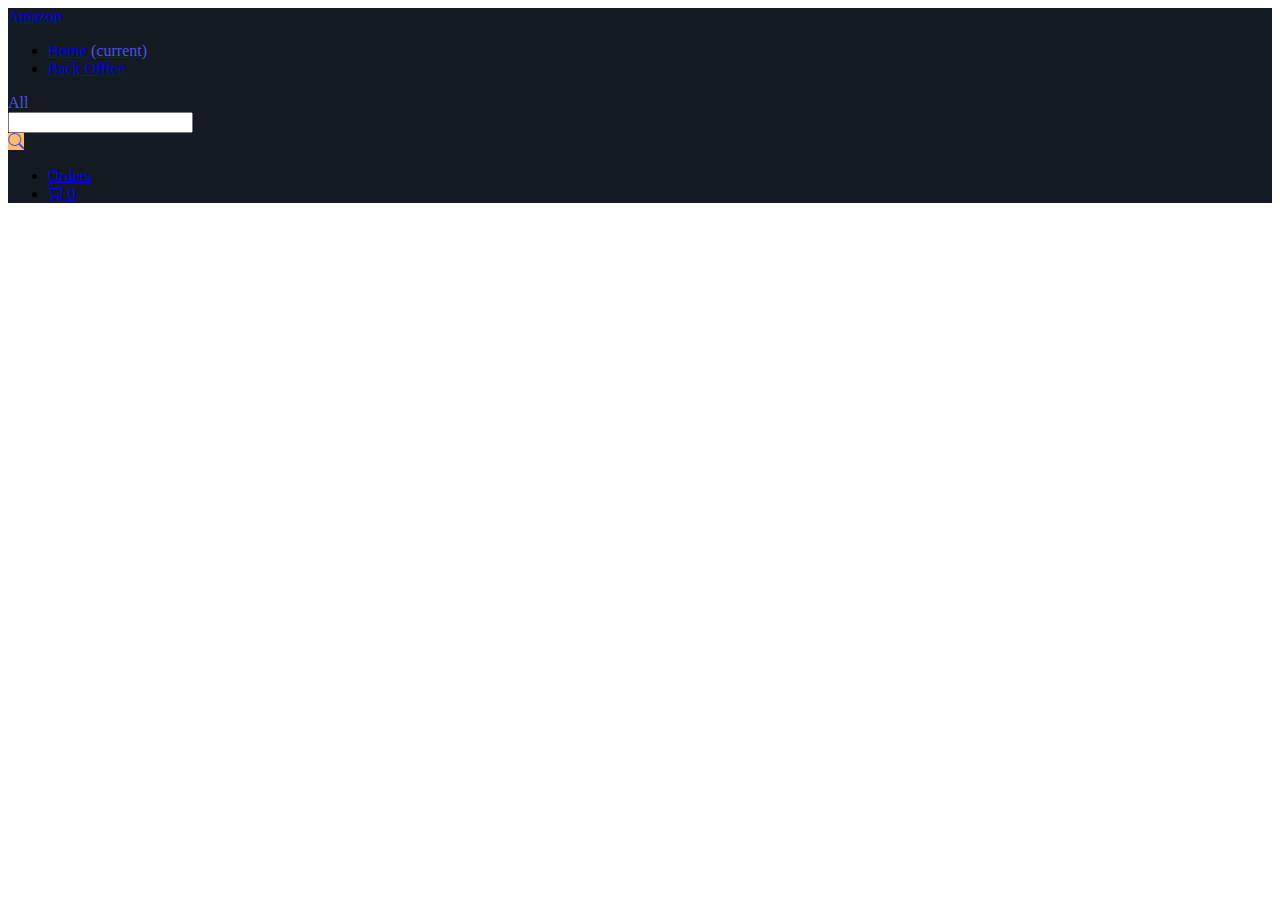
==== index.html @ 66e46ae6 "BackOffice created" ====
<!DOCTYPE html>
<html lang="en">
  <head>
    <meta charset="UTF-8" />
    <meta http-equiv="X-UA-Compatible" content="IE=edge" />
    <meta name="viewport" content="width=device-width, initial-scale=1.0" />
    <title>Document</title>
    <link
      rel="stylesheet"
      href="https://cdn.jsdelivr.net/npm/bootstrap@4.6.0/dist/css/bootstrap.min.css"
      integrity="sha384-B0vP5xmATw1+K9KRQjQERJvTumQW0nPEzvF6L/Z6nronJ3oUOFUFpCjEUQouq2+l"
      crossorigin="anonymous"
    />
    <link
      rel="stylesheet"
      href="https://cdn.jsdelivr.net/npm/bootstrap-icons@1.5.0/font/bootstrap-icons.css"
    />
    <link rel="stylesheet" href="style.css" />
  </head>
  <body>
    <nav class="navbar navbar-expand-lg navbar-dark navbar-style">
      <a class="navbar-brand" href="#">Amazon</a>

      <div class="collapse navbar-collapse" id="navbarSupportedContent">
        <ul class="navbar-nav mr-auto">
          <li class="nav-item active">
            <a class="nav-link" href="#"
              >Home <span class="sr-only">(current)</span></a
            >
          </li>
          <li class="nav-item">
            <a class="nav-link" href="backOffice.html">Back Office</a>
          </li>
        </ul>

        <div id="searchbar" class="input-group">
          <div class="input-group-prepend">
            <span class="input-group-text left-search dropdown dropdown-toggle"
              >All
            </span>
          </div>
          <input type="text" class="form-control" />
          <div class="input-group-append">
            <span class="input-group-text right-search"
              ><i class="bi bi-search"></i
            ></span>
          </div>
        </div>

        <ul class="navbar-nav mr-auto">
          <li class="nav-item">
            <a class="nav-link" href="#">Orders</a>
          </li>

          <li class="nav-item">
            <a class="nav-link" href="#" tabindex="-1" aria-disabled="true"
              ><i class="bi bi-cart"></i> 0</a
            >
          </li>
        </ul>
      </div>
    </nav>

    <div class="container">
      <div id="product-list" class="row row-cols-1"></div>
    </div>

    <script
      src="https://code.jquery.com/jquery-3.5.1.slim.min.js"
      integrity="sha384-DfXdz2htPH0lsSSs5nCTpuj/zy4C+OGpamoFVy38MVBnE+IbbVYUew+OrCXaRkfj"
      crossorigin="anonymous"
    ></script>
    <script
      src="https://cdn.jsdelivr.net/npm/bootstrap@4.6.0/dist/js/bootstrap.bundle.min.js"
      integrity="sha384-Piv4xVNRyMGpqkS2by6br4gNJ7DXjqk09RmUpJ8jgGtD7zP9yug3goQfGII0yAns"
      crossorigin="anonymous"
    ></script>
    <!-- <script src="index.js"></script> -->

    <script>
      const productList = document.getElementById("product-list");
      const logShoppingArray = async function () {
        const fetchedData = await fetch(
          "https://striveschool-api.herokuapp.com/api/product/",
          {
            headers: {
              Authorization:
                "Bearer eyJhbGciOiJIUzI1NiIsInR5cCI6IkpXVCJ9.eyJfaWQiOiI2MTFjZTBiMTJkNTI2MjAwMTViNmRjOGQiLCJpYXQiOjE2MjkyODI0ODEsImV4cCI6MTYzMDQ5MjA4MX0.KFzMXEuZKdknd6L7prl-dQh0EjsTHj4Dx-MfEdGaUuo",
            },
          }
        );

        const arrayOfProductObjs = await fetchedData.json();
        console.log(arrayOfProductObjs);
        createCards(arrayOfProductObjs);
      };

      const createCards = function (array) {
        array.forEach((obj) => {
          let cardCol = document.createElement("div");
          cardCol.classList.add("col");
          cardCol.innerHTML = `<div class="card">
            <img src="${obj.imageUrl}" style="width:18rem" class="card-img-top" alt="..." />
            <div class="card-body">
              <h5 class="card-title">${obj.name}</h5>
              <p class="card-text">
                ${obj.brand}: Product Description: ${obj.description}
              </p>
              <a href="#" class="btn btn-primary">${obj.price}</a>
            </div>
          </div>`;

          cardCol.innerHTML = `<div class="card mb-3" style="width: 100%;">
  <div class="row no-gutters">
    <div class="col-md-4">
      <img src="${obj.imageUrl}" alt="...">
    </div>
    <div class="col-md-8">
      <div class="card-body">
        <h5 class="card-title"><a class="phone-link" href="#">${obj.brand.toUpperCase()} ${
            obj.name
          }  ${obj.description}</a></h5>
        <p><ul class="stars">
            <li><i class="bi bi-star-fill"></i></li>
            <li><i class="bi bi-star-fill"></i></li>
            <li><i class="bi bi-star-fill"></i></li>
            <li><i class="bi bi-star-fill"></i></li>
            <li><i class="bi bi-star-half"></i></li>
            </ul></p>
        <p class="card-text"><strong>$${obj.price}</strong></p> 
        <p class="card-text"><small>$${
          obj.price * 0.8
        }<span> (39 used & new offers)</span></small></p>
      </div>
    </div>
  </div>
</div>`;

          productList.appendChild(cardCol);
        });
      };

      logShoppingArray();
    </script>
  </body>
</html>
---- style.css ----
.navbar-style {
  background-color: #131a22;
  /* color: white; */
}

span {
  color: rgb(80, 80, 235);
}

#searchbar {
  width: 53%;
}

#searchbar .input-group-text.right-search {
  background-color: #febd69;
}

.phone-link {
  text-decoration: none;
  color: black;
}

.phone-link:hover {
  text-decoration: none;
  color: orange;
}

.stars {
  list-style: none;
  /* margin-left: none; */
  padding-left: 0;
}

.stars li {
  display: inline;
  color: #febd69;
}
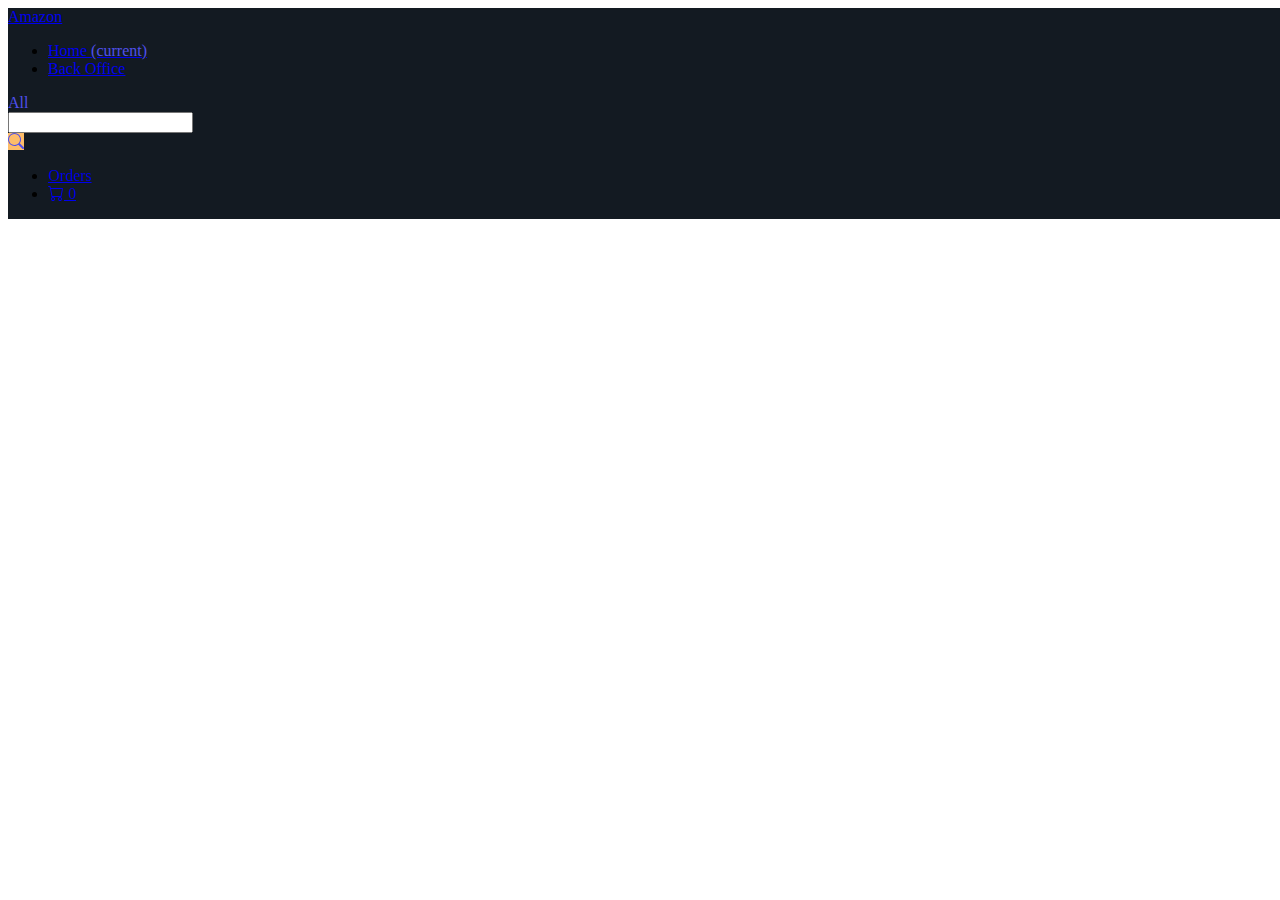
==== commit 236b9ff3: "Edit and Delete buttons added" ====
--- a/index.html
+++ b/index.html
@@ -4,7 +4,7 @@
     <meta charset="UTF-8" />
     <meta http-equiv="X-UA-Compatible" content="IE=edge" />
     <meta name="viewport" content="width=device-width, initial-scale=1.0" />
-    <title>Document</title>
+    <title>Amazon</title>
     <link
       rel="stylesheet"
       href="https://cdn.jsdelivr.net/npm/bootstrap@4.6.0/dist/css/bootstrap.min.css"
@@ -18,8 +18,14 @@
     <link rel="stylesheet" href="style.css" />
   </head>
   <body>
-    <nav class="navbar navbar-expand-lg navbar-dark navbar-style">
-      <a class="navbar-brand" href="#">Amazon</a>
+    <nav class="navbar navbar-expand-md navbar-dark navbar-style">
+      <a class="navbar-brand" href="index.html">
+        <!--<img
+          src="https://m.media-amazon.com/images/G/02/gc/designs/livepreview/amzn_logo_squid_noto_email_v2016_uk-main._CB463270308_.png"
+          style="width: 6rem"
+          alt=""
+      />-->Amazon</a
+      >
 
       <div class="collapse navbar-collapse" id="navbarSupportedContent">
         <ul class="navbar-nav mr-auto">
@@ -47,7 +53,7 @@
           </div>
         </div>
 
-        <ul class="navbar-nav mr-auto">
+        <ul class="navbar-nav ml-auto">
           <li class="nav-item">
             <a class="nav-link" href="#">Orders</a>
           </li>
@@ -61,8 +67,14 @@
       </div>
     </nav>
 
-    <div class="container">
-      <div id="product-list" class="row row-cols-1"></div>
+    <div class="container account-for-fixed">
+      <div id="product-list" class="row row-cols-1">
+        <div>
+          <div id="spinner" class="spinner-border text-secondary" role="status">
+            <span class="sr-only">Loading...</span>
+          </div>
+        </div>
+      </div>
     </div>
 
     <script
@@ -79,6 +91,11 @@
 
     <script>
       const productList = document.getElementById("product-list");
+
+      const spinner = document.getElementById("spinner");
+
+      //   productList.appendChild(spinner);
+
       const logShoppingArray = async function () {
         const fetchedData = await fetch(
           "https://striveschool-api.herokuapp.com/api/product/",
@@ -99,48 +116,41 @@
         array.forEach((obj) => {
           let cardCol = document.createElement("div");
           cardCol.classList.add("col");
-          cardCol.innerHTML = `<div class="card">
-            <img src="${obj.imageUrl}" style="width:18rem" class="card-img-top" alt="..." />
-            <div class="card-body">
-              <h5 class="card-title">${obj.name}</h5>
-              <p class="card-text">
-                ${obj.brand}: Product Description: ${obj.description}
-              </p>
-              <a href="#" class="btn btn-primary">${obj.price}</a>
-            </div>
-          </div>`;
 
           cardCol.innerHTML = `<div class="card mb-3" style="width: 100%;">
-  <div class="row no-gutters">
-    <div class="col-md-4">
-      <img src="${obj.imageUrl}" alt="...">
-    </div>
-    <div class="col-md-8">
-      <div class="card-body">
-        <h5 class="card-title"><a class="phone-link" href="#">${obj.brand.toUpperCase()} ${
-            obj.name
-          }  ${obj.description}</a></h5>
-        <p><ul class="stars">
-            <li><i class="bi bi-star-fill"></i></li>
-            <li><i class="bi bi-star-fill"></i></li>
-            <li><i class="bi bi-star-fill"></i></li>
-            <li><i class="bi bi-star-fill"></i></li>
-            <li><i class="bi bi-star-half"></i></li>
-            </ul></p>
-        <p class="card-text"><strong>$${obj.price}</strong></p> 
-        <p class="card-text"><small>$${
-          obj.price * 0.8
-        }<span> (39 used & new offers)</span></small></p>
-      </div>
-    </div>
-  </div>
-</div>`;
+        <div class="row no-gutters">
+          <div class="col-md-4">
+            <img src="${obj.imageUrl}" alt="...">
+          </div>
+          <div class="col-md-8">
+            <div class="card-body">
+              <h5 class="card-title"><a class="phone-link" href="details.html?id=${
+                obj._id
+              }">${obj.brand.toUpperCase()} ${obj.name}  ${
+            obj.description
+          }</a></h5>
+              <p><ul class="stars">
+                  <li><i class="bi bi-star-fill"></i></li>
+                  <li><i class="bi bi-star-fill"></i></li>
+                  <li><i class="bi bi-star-fill"></i></li>
+                  <li><i class="bi bi-star-fill"></i></li>
+                  <li><i class="bi bi-star-half"></i></li>
+                  </ul></p>
+              <p class="card-text"><strong>$${obj.price}</strong></p>
+              <p class="card-text"><small>$${
+                obj.price * 0.8
+              }<span> (39 used & new offers)</span></small></p>
+            </div>
+          </div>
+        </div>
+      </div>`;
 
           productList.appendChild(cardCol);
         });
       };
-
+      //   spinner.remove();
       logShoppingArray();
+      spinner.remove();
     </script>
   </body>
 </html>
--- a/style.css
+++ b/style.css
@@ -1,6 +1,9 @@
 .navbar-style {
   background-color: #131a22;
+  position: fixed;
+  width: 100%;
   /* color: white; */
+  z-index: 1;
 }
 
 span {
@@ -8,11 +11,19 @@
 }
 
 #searchbar {
-  width: 53%;
+  width: 70%;
 }
 
 #searchbar .input-group-text.right-search {
   background-color: #febd69;
+}
+
+/* .list-right {
+  display: flex;
+} */
+
+.account-for-fixed {
+  padding-top: 100px;
 }
 
 .phone-link {
